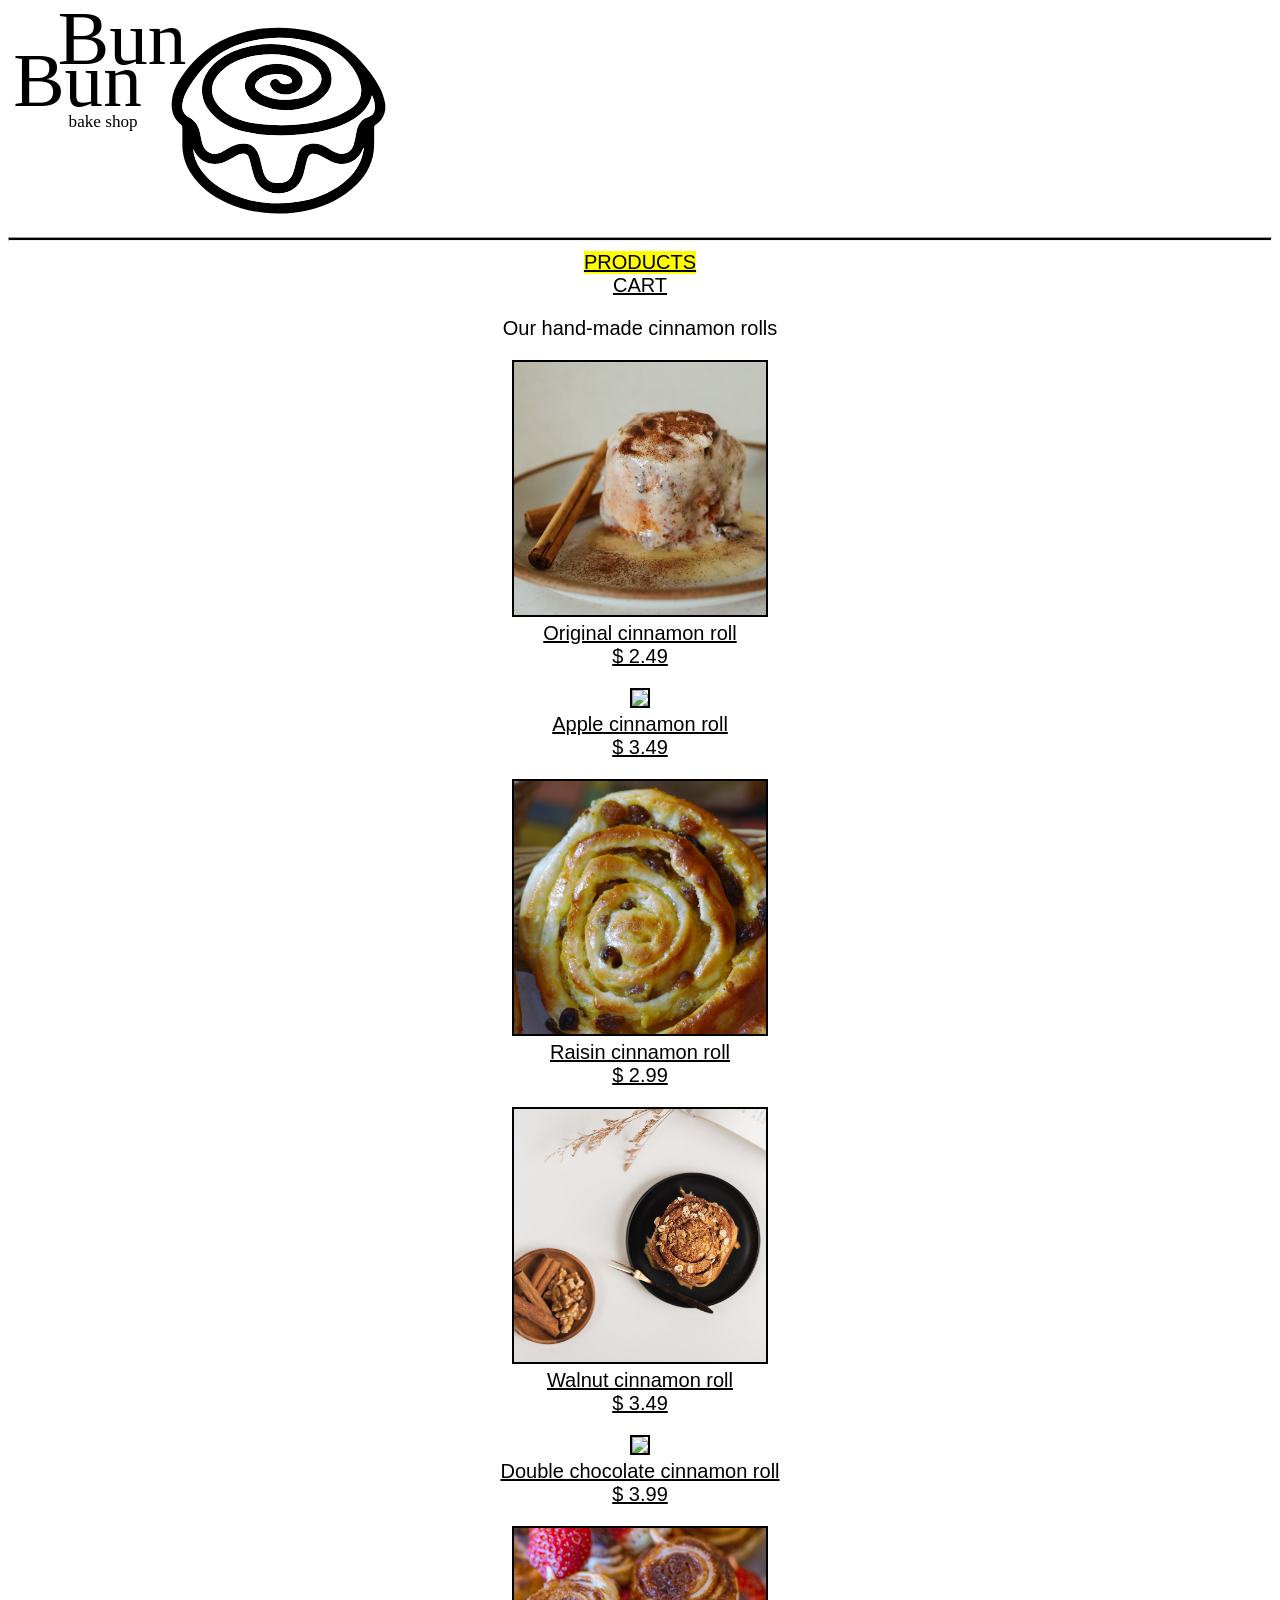
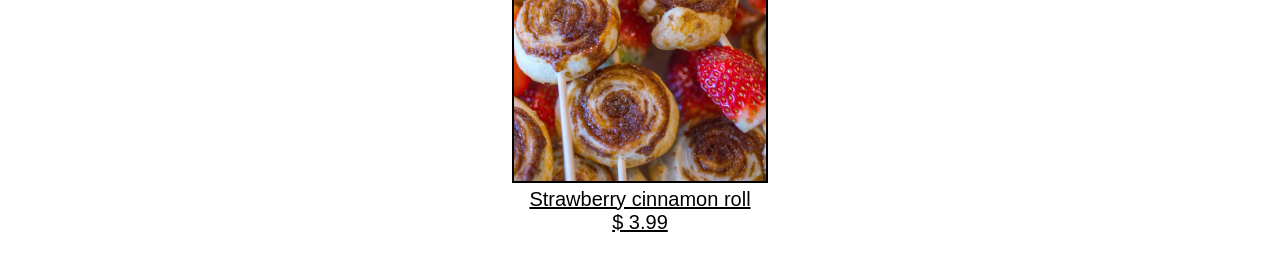
==== solution-hw1/index.html @ 65956656 "created basic structure of index" ====
<!DOCTYPE html>
<html lang="en">
<meta charset="UTF-8">
  
  <head>
    <title>Bun Bun Bake Shop Product Gallery</title>
    <meta charset="UTF-8">
    <link rel="stylesheet" href="stylesheet.css">
  </head>
  
  <body>

    <img src="logo/logo-01.svg" class="logo">
    <hr>

    <div class="productgallery">

      <div>
        <a href="./index.html" class="selected">PRODUCTS</a>
        <a href="./cart.html">CART</a>
      </div>
      
      <p>Our hand-made cinnamon rolls</p>

      <div class="product">
        <a href="originalcinnamonroll.html">
          <p><img src="products/original-cinnamon-roll.jpg" class="galleryimage">
            <br>Original cinnamon roll<br>$ 2.49</p>
        </a>
      </div>
       
      <div class="product">
        <a href="./originalcinnamonroll.html">
          <p><img src="products/apple-cinnamon-roll.jpg" class="galleryimage">
            <br>Apple cinnamon roll<br>$ 3.49</p>
        </a>
      </div>

      <div class="product"> 
        <a href="./originalcinnamonroll.html">
          <p><img src="products/raisin-cinnamon-roll.jpg" class="galleryimage">
            <br>Raisin cinnamon roll<br>$ 2.99</p>
        </a>
      </div>

      <div class="product">
        <a href="./originalcinnamonroll.html">
          <p><img src="products/walnut-cinnamon-roll.jpg" class="galleryimage">
            <br>Walnut cinnamon roll<br>$ 3.49</p>
        </a>
      </div>

      <div class="product">
        <a href="./originalcinnamonroll.html">
          <p><img src="products/double-chocolate-cinnamon-roll.jpg" class="galleryimage">
            <br>Double chocolate cinnamon roll<br>$ 3.99</p>
        </a>
      </div>

      <div class="product">
        <a href="./originalcinnamonroll.html">
          <p><img src="products/strawberry-cinnamon-roll.jpg" class="galleryimage">
            <br>Strawberry cinnamon roll<br>$ 3.99</p>
        </a>
      </div>

    </div>
       

  </body>

</html>
---- solution-hw1/stylesheet.css ----
body {
    font-family: Roboto, Helvetica, sans-serif;
    font-size: 20px;
}

hr {
    height:2px;
    background-color: black;
}

a:link {
    color: black;
}

a:hover {
    font-weight: 550;
}

.productgallery {
    text-align: center;
    margin-left: auto;
    margin-right: auto;
    height: auto;
}

.selected {
    display: block;
    text-align: center;
    margin-left: auto;
    margin-right: auto;
    background-color: yellow;
    width: fit-content;
}


.logo {
    width: 30%;
}

.galleryimage{
    width:20%;
    margin: auto auto;
    border:2px solid black;
}

.button {
    border:3px solid black;
    color: black;
    background-color: yellow;
    padding: 8px 20px;
    text-align: center;
    text-decoration: none;
    display: inline-block;
    font-size: 12px;
    font-weight: bold;
    margin: 4px 2px;
  }

.product {
    margin-top: 20px;
    margin-bottom: 20px;
    /* How do I align text to center-left */
}
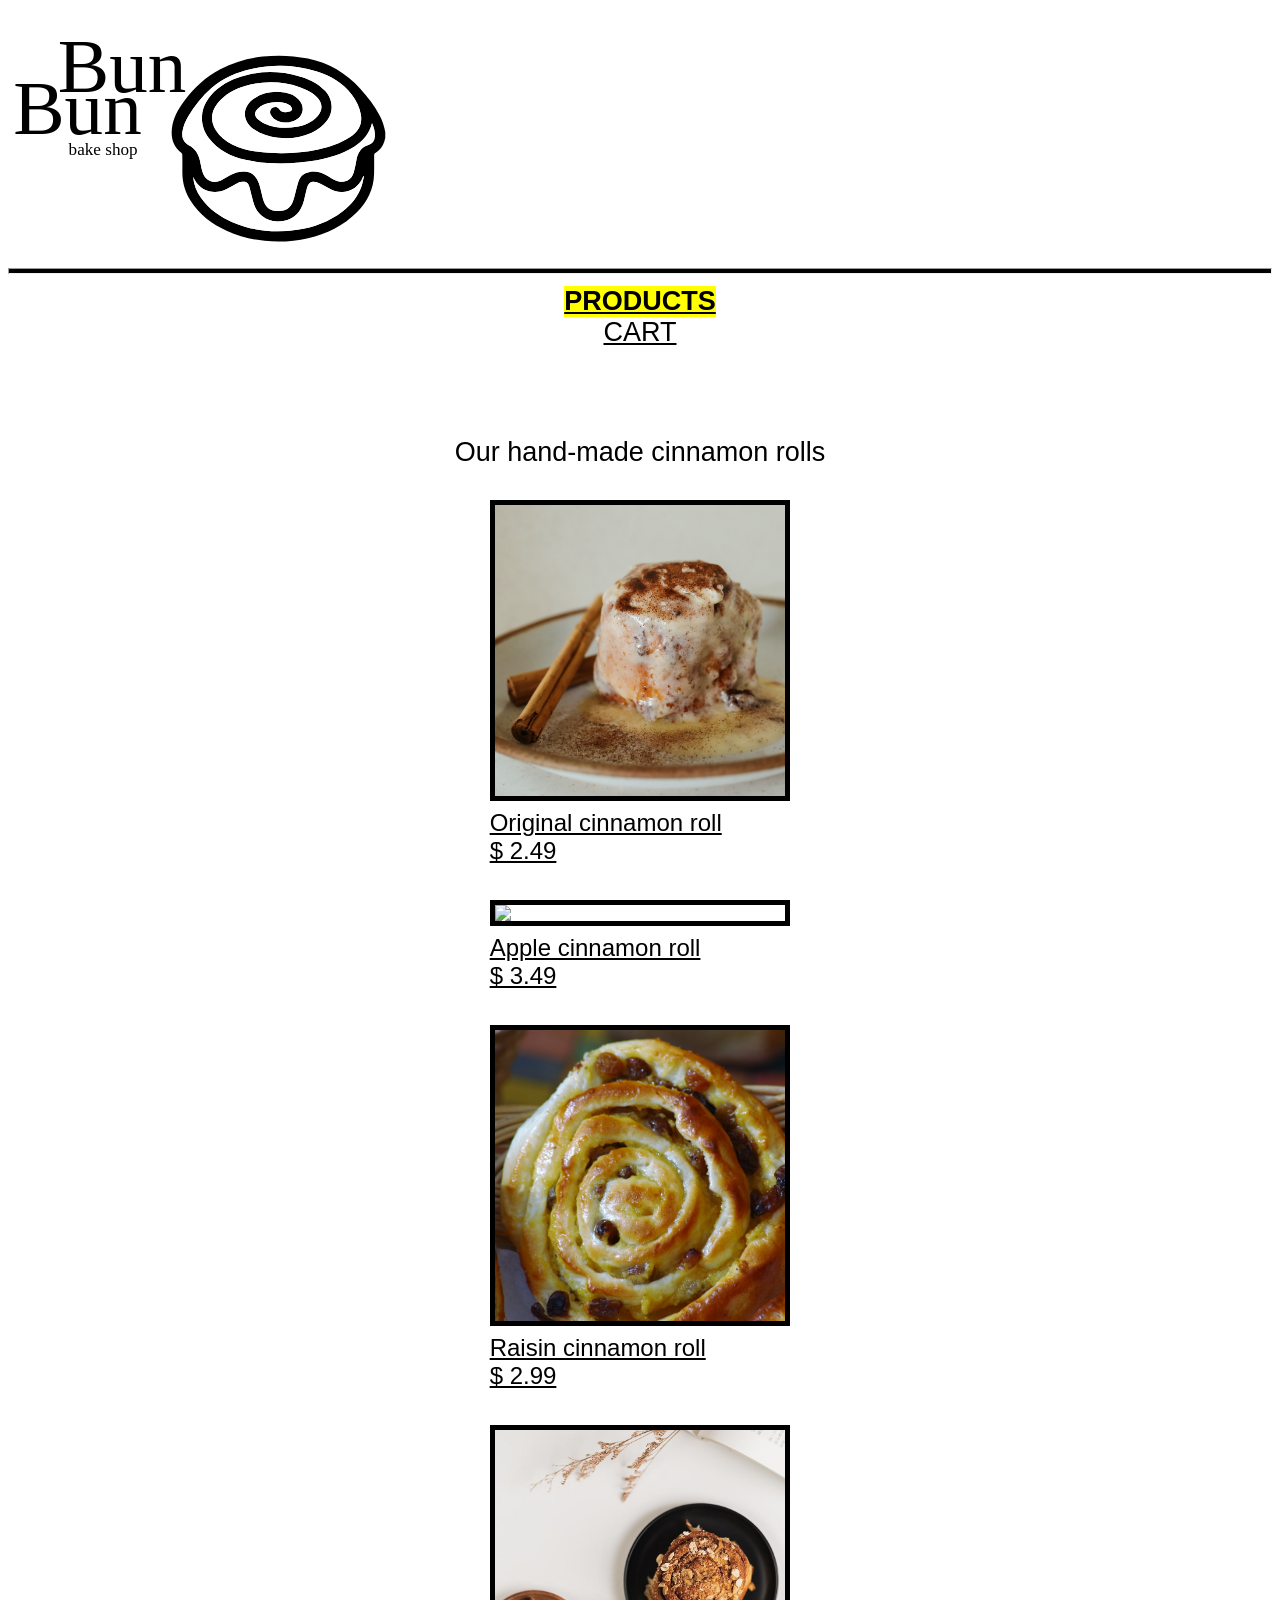
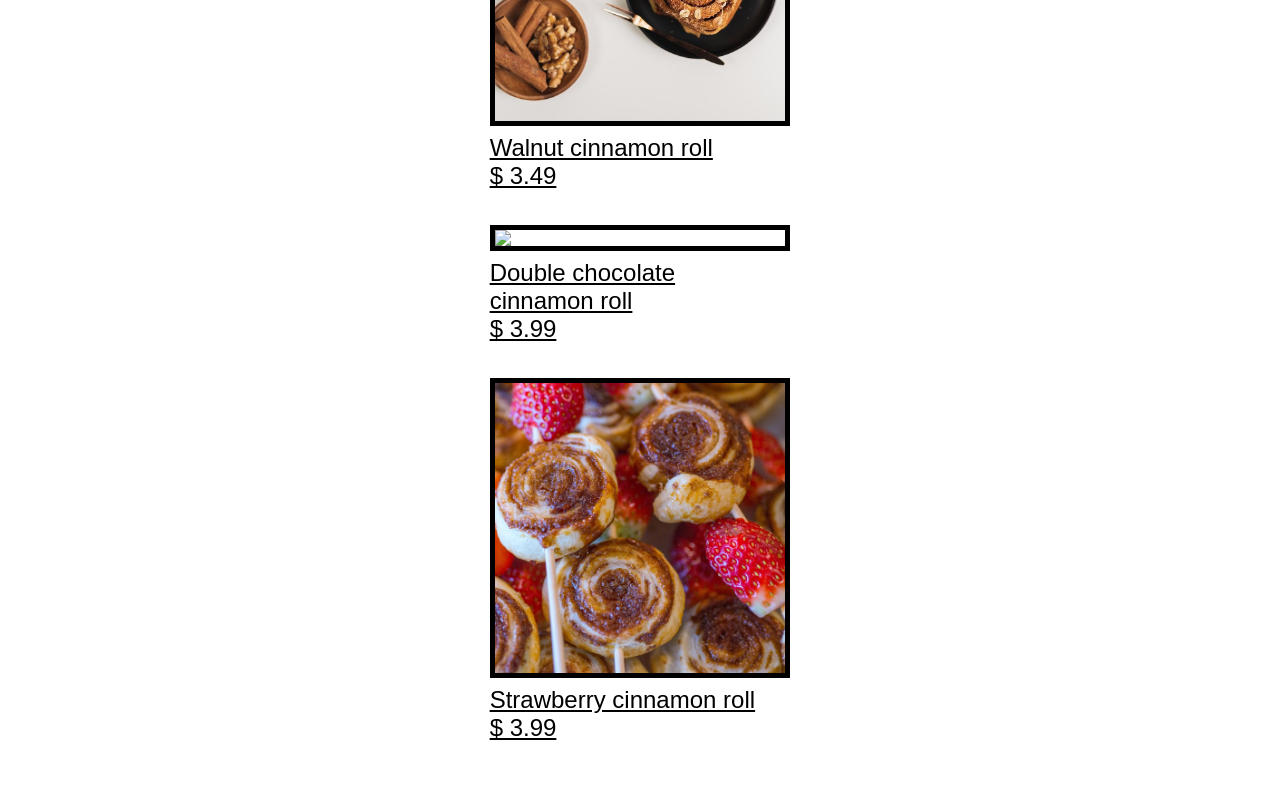
==== commit 8a3d879d: "finished design of index w correct proportions" ====
--- a/solution-hw1/index.html
+++ b/solution-hw1/index.html
@@ -10,59 +10,59 @@
   
   <body>
 
-    <img src="logo/logo-01.svg" class="logo">
+    <br><img src="logo/logo-01.svg" class="logo"><br>
     <hr>
 
     <div class="productgallery">
 
-      <div>
+      <div class="intro">
         <a href="./index.html" class="selected">PRODUCTS</a>
-        <a href="./cart.html">CART</a>
+        <a href="./cart.html">CART</a><br><br><br>
+        <p>Our hand-made cinnamon rolls</p>
       </div>
-      
-      <p>Our hand-made cinnamon rolls</p>
 
       <div class="product">
         <a href="originalcinnamonroll.html">
-          <p><img src="products/original-cinnamon-roll.jpg" class="galleryimage">
-            <br>Original cinnamon roll<br>$ 2.49</p>
+          <img src="products/original-cinnamon-roll.jpg" class="galleryimage">
+          <p class="nameandprice">Original cinnamon roll<br>$ 2.49</p>
         </a>
       </div>
        
       <div class="product">
         <a href="./originalcinnamonroll.html">
-          <p><img src="products/apple-cinnamon-roll.jpg" class="galleryimage">
-            <br>Apple cinnamon roll<br>$ 3.49</p>
+          <img src="products/apple-cinnamon-roll.jpg" class="galleryimage">
+            <p class="nameandprice">Apple cinnamon roll<br>$ 3.49</p>
         </a>
       </div>
 
       <div class="product"> 
         <a href="./originalcinnamonroll.html">
-          <p><img src="products/raisin-cinnamon-roll.jpg" class="galleryimage">
-            <br>Raisin cinnamon roll<br>$ 2.99</p>
+          <img src="products/raisin-cinnamon-roll.jpg" class="galleryimage">
+          <p class="nameandprice">Raisin cinnamon roll<br>$ 2.99</p>
         </a>
       </div>
 
       <div class="product">
         <a href="./originalcinnamonroll.html">
-          <p><img src="products/walnut-cinnamon-roll.jpg" class="galleryimage">
-            <br>Walnut cinnamon roll<br>$ 3.49</p>
+          <img src="products/walnut-cinnamon-roll.jpg" class="galleryimage">
+          <p class="nameandprice">Walnut cinnamon roll<br>$ 3.49</p>
         </a>
       </div>
 
       <div class="product">
         <a href="./originalcinnamonroll.html">
-          <p><img src="products/double-chocolate-cinnamon-roll.jpg" class="galleryimage">
-            <br>Double chocolate cinnamon roll<br>$ 3.99</p>
+          <img src="products/double-chocolate-cinnamon-roll.jpg" class="galleryimage">
+          <p class="nameandprice">Double chocolate cinnamon roll<br>$ 3.99</p>
         </a>
       </div>
 
       <div class="product">
         <a href="./originalcinnamonroll.html">
-          <p><img src="products/strawberry-cinnamon-roll.jpg" class="galleryimage">
-            <br>Strawberry cinnamon roll<br>$ 3.99</p>
+          <img src="products/strawberry-cinnamon-roll.jpg" class="galleryimage">
+          <p class="nameandprice">Strawberry cinnamon roll<br>$ 3.99</p>
         </a>
       </div>
+      <br>
 
     </div>
        
--- a/solution-hw1/stylesheet.css
+++ b/solution-hw1/stylesheet.css
@@ -1,10 +1,10 @@
 body {
     font-family: Roboto, Helvetica, sans-serif;
-    font-size: 20px;
+    font-size: 24px;
 }
 
 hr {
-    height:2px;
+    height: 4px;
     background-color: black;
 }
 
@@ -12,15 +12,22 @@
     color: black;
 }
 
-a:hover {
+/* a:hover {
+    font-weight: 550;
+} */
+
+.product:hover { 
+    background-color: yellow;
     font-weight: 550;
 }
 
 .productgallery {
-    text-align: center;
+    /* text-align: center;
     margin-left: auto;
-    margin-right: auto;
+    margin-right: auto; */
     height: auto;
+/* 
+    width: 25%; */
 }
 
 .selected {
@@ -30,21 +37,29 @@
     margin-right: auto;
     background-color: yellow;
     width: fit-content;
+    font-weight: 700;
 }
 
+.intro {
+    text-align: center;
+    font-size: 27px;
+}
 
 .logo {
     width: 30%;
 }
 
 .galleryimage{
-    width:20%;
-    margin: auto auto;
-    border:2px solid black;
+    width: 100%;
+    /* margin: auto auto; */
+    border:5px solid;
+    display: block; 
+    margin-bottom: 0px; 
+    /* margin-top: 40px; */
 }
 
 .button {
-    border:3px solid black;
+    border: 5px solid;
     color: black;
     background-color: yellow;
     padding: 8px 20px;
@@ -57,7 +72,19 @@
   }
 
 .product {
-    margin-top: 20px;
-    margin-bottom: 20px;
-    /* How do I align text to center-left */
+    /* margin-top: 10px; */
+    margin-bottom: 30px;
+    /* text-align: left; */
+    margin-right: auto; 
+    margin-left: auto; 
+    width: 23%;
+    padding-top: 5px;
+    padding-left: 5px;
+    padding-right: 15px;
+    /* padding helps create nice yellow border around container when hovered over */
+}
+
+.nameandprice {
+    margin-bottom: 2px;
+    margin-top: 8px; 
 }
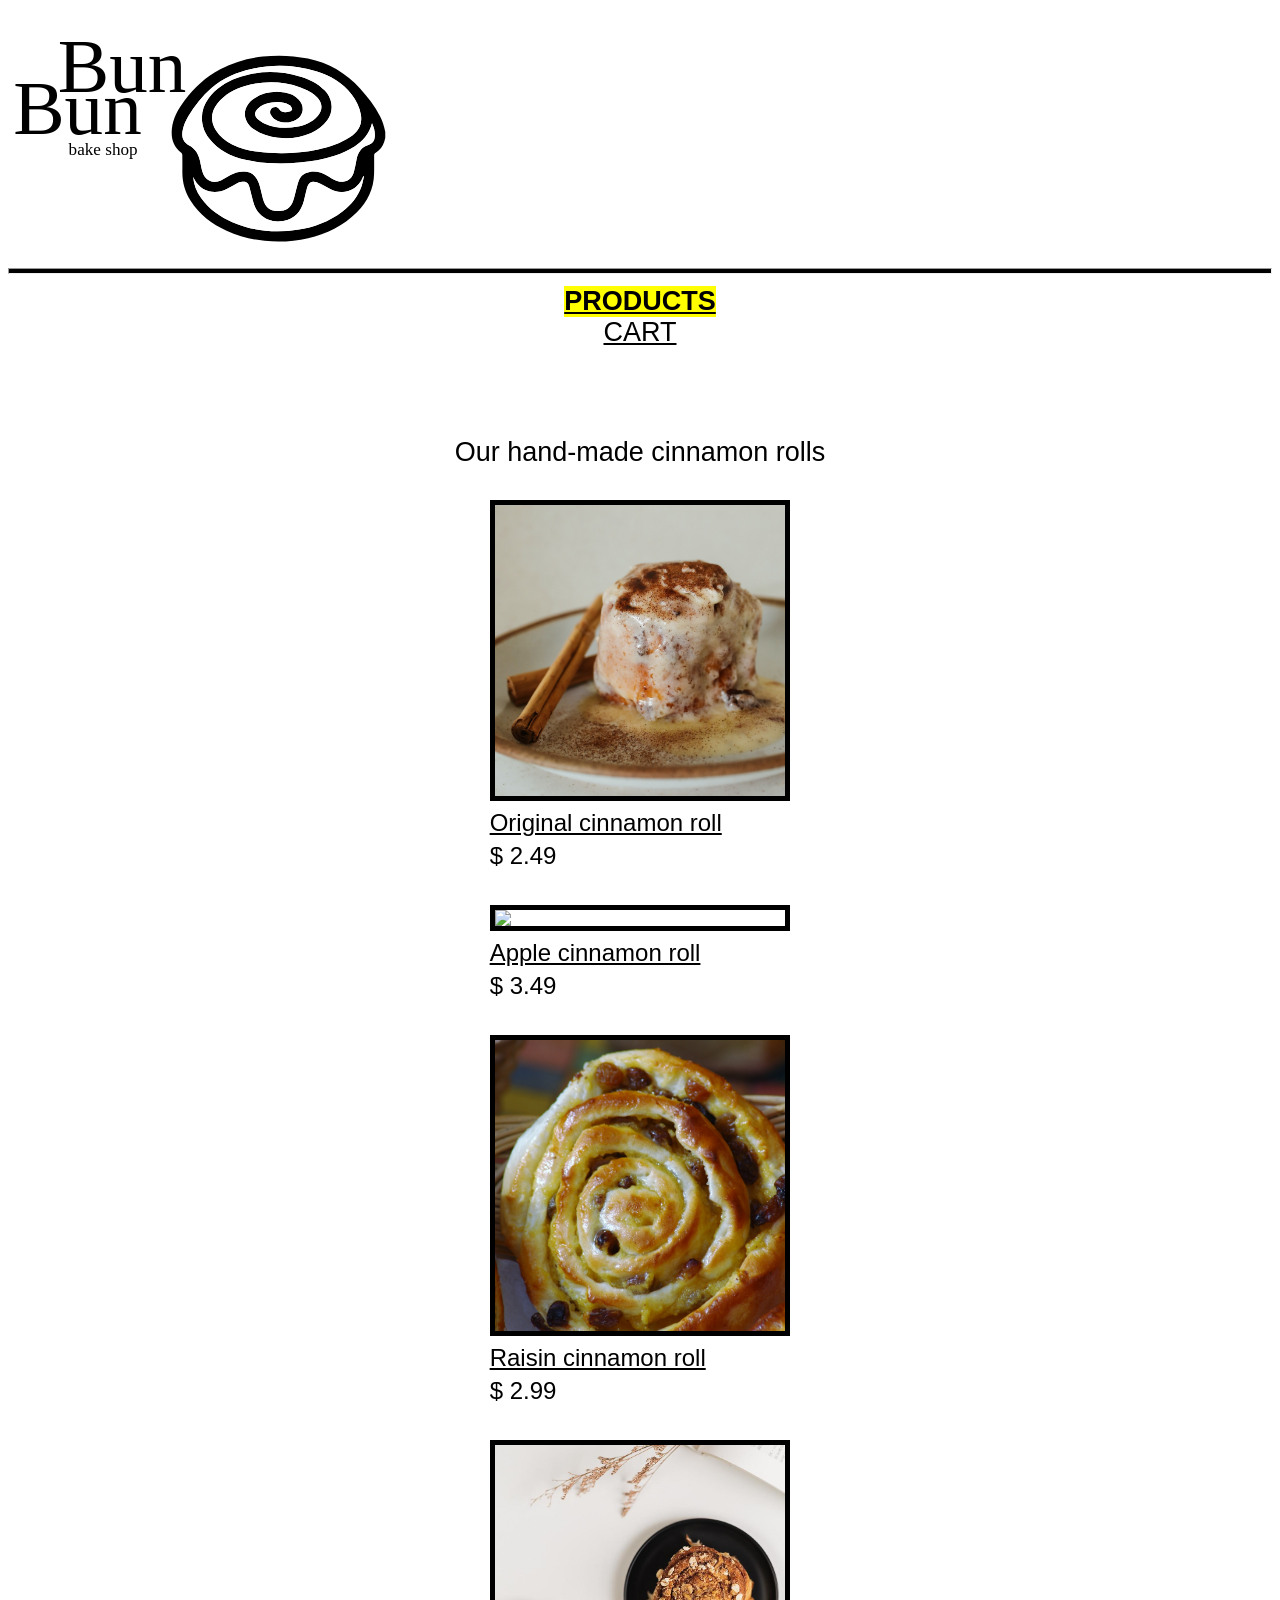
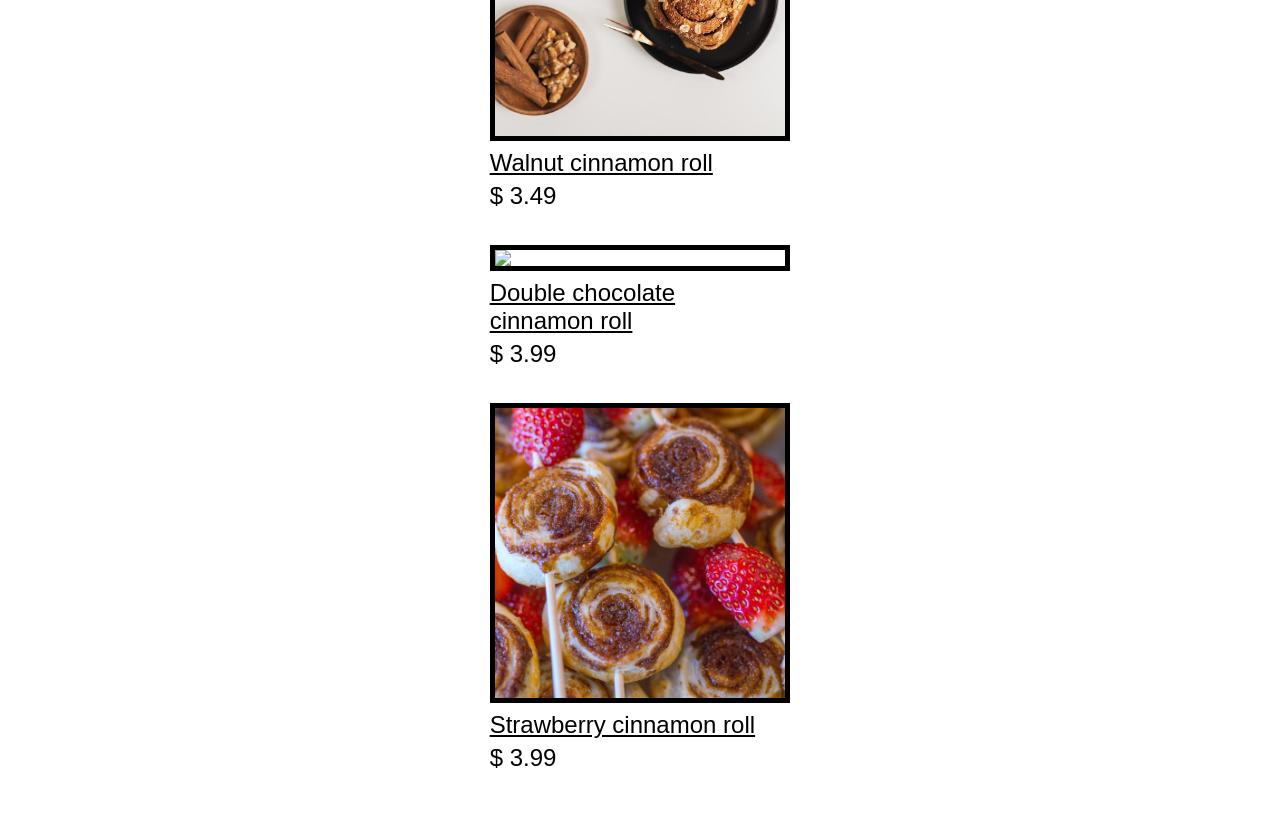
==== commit dd324f55: "removed underline under price" ====
--- a/solution-hw1/index.html
+++ b/solution-hw1/index.html
@@ -24,43 +24,45 @@
       <div class="product">
         <a href="originalcinnamonroll.html">
           <img src="products/original-cinnamon-roll.jpg" class="galleryimage">
-          <p class="nameandprice">Original cinnamon roll<br>$ 2.49</p>
-        </a>
+          <p class="nameandprice">Original cinnamon roll</p></a>
+          <p class="price">$ 2.49</p>
+        
       </div>
        
       <div class="product">
         <a href="./originalcinnamonroll.html">
           <img src="products/apple-cinnamon-roll.jpg" class="galleryimage">
-            <p class="nameandprice">Apple cinnamon roll<br>$ 3.49</p>
-        </a>
+            <p class="nameandprice">Apple cinnamon roll</p></a>
+            <p class="price">$ 3.49</p>
+        
       </div>
 
       <div class="product"> 
         <a href="./originalcinnamonroll.html">
           <img src="products/raisin-cinnamon-roll.jpg" class="galleryimage">
-          <p class="nameandprice">Raisin cinnamon roll<br>$ 2.99</p>
-        </a>
+          <p class="nameandprice">Raisin cinnamon roll</p></a>
+          <p class="price">$ 2.99</p>
       </div>
 
       <div class="product">
         <a href="./originalcinnamonroll.html">
           <img src="products/walnut-cinnamon-roll.jpg" class="galleryimage">
-          <p class="nameandprice">Walnut cinnamon roll<br>$ 3.49</p>
-        </a>
+          <p class="nameandprice">Walnut cinnamon roll</p></a>
+          <p class="price">$ 3.49</p>
       </div>
 
       <div class="product">
         <a href="./originalcinnamonroll.html">
           <img src="products/double-chocolate-cinnamon-roll.jpg" class="galleryimage">
-          <p class="nameandprice">Double chocolate cinnamon roll<br>$ 3.99</p>
-        </a>
+          <p class="nameandprice">Double chocolate cinnamon roll</p></a>
+          <p class="price">$ 3.99</p>
       </div>
 
       <div class="product">
         <a href="./originalcinnamonroll.html">
           <img src="products/strawberry-cinnamon-roll.jpg" class="galleryimage">
-          <p class="nameandprice">Strawberry cinnamon roll<br>$ 3.99</p>
-        </a>
+          <p class="nameandprice">Strawberry cinnamon roll</p></a>
+          <p class="price">$ 3.99</p>
       </div>
       <br>
 
--- a/solution-hw1/stylesheet.css
+++ b/solution-hw1/stylesheet.css
@@ -12,13 +12,13 @@
     color: black;
 }
 
-/* a:hover {
-    font-weight: 550;
-} */
-
 .product:hover { 
     background-color: yellow;
     font-weight: 550;
+}
+
+.price {
+    margin-top: 5px;
 }
 
 .productgallery {
@@ -58,17 +58,11 @@
     /* margin-top: 40px; */
 }
 
-.button {
-    border: 5px solid;
-    color: black;
-    background-color: yellow;
-    padding: 8px 20px;
+.remove {
+    font-weight: 800px;
+    font-size: 14px;
     text-align: center;
-    text-decoration: none;
-    display: inline-block;
-    font-size: 12px;
-    font-weight: bold;
-    margin: 4px 2px;
+
   }
 
 .product {
@@ -84,7 +78,22 @@
     /* padding helps create nice yellow border around container when hovered over */
 }
 
+.cartitem {
+    margin-right: auto; 
+    margin-left: auto; 
+    text-align: center;
+    width: 30%
+}
+
+.cartimage {
+    width: 30%;
+    border: 3px solid;
+    /* display: block;  */
+    text-align: center;
+    margin-bottom: 0px; 
+}
+
 .nameandprice {
-    margin-bottom: 2px;
+    margin-bottom: 0px;
     margin-top: 8px; 
 }
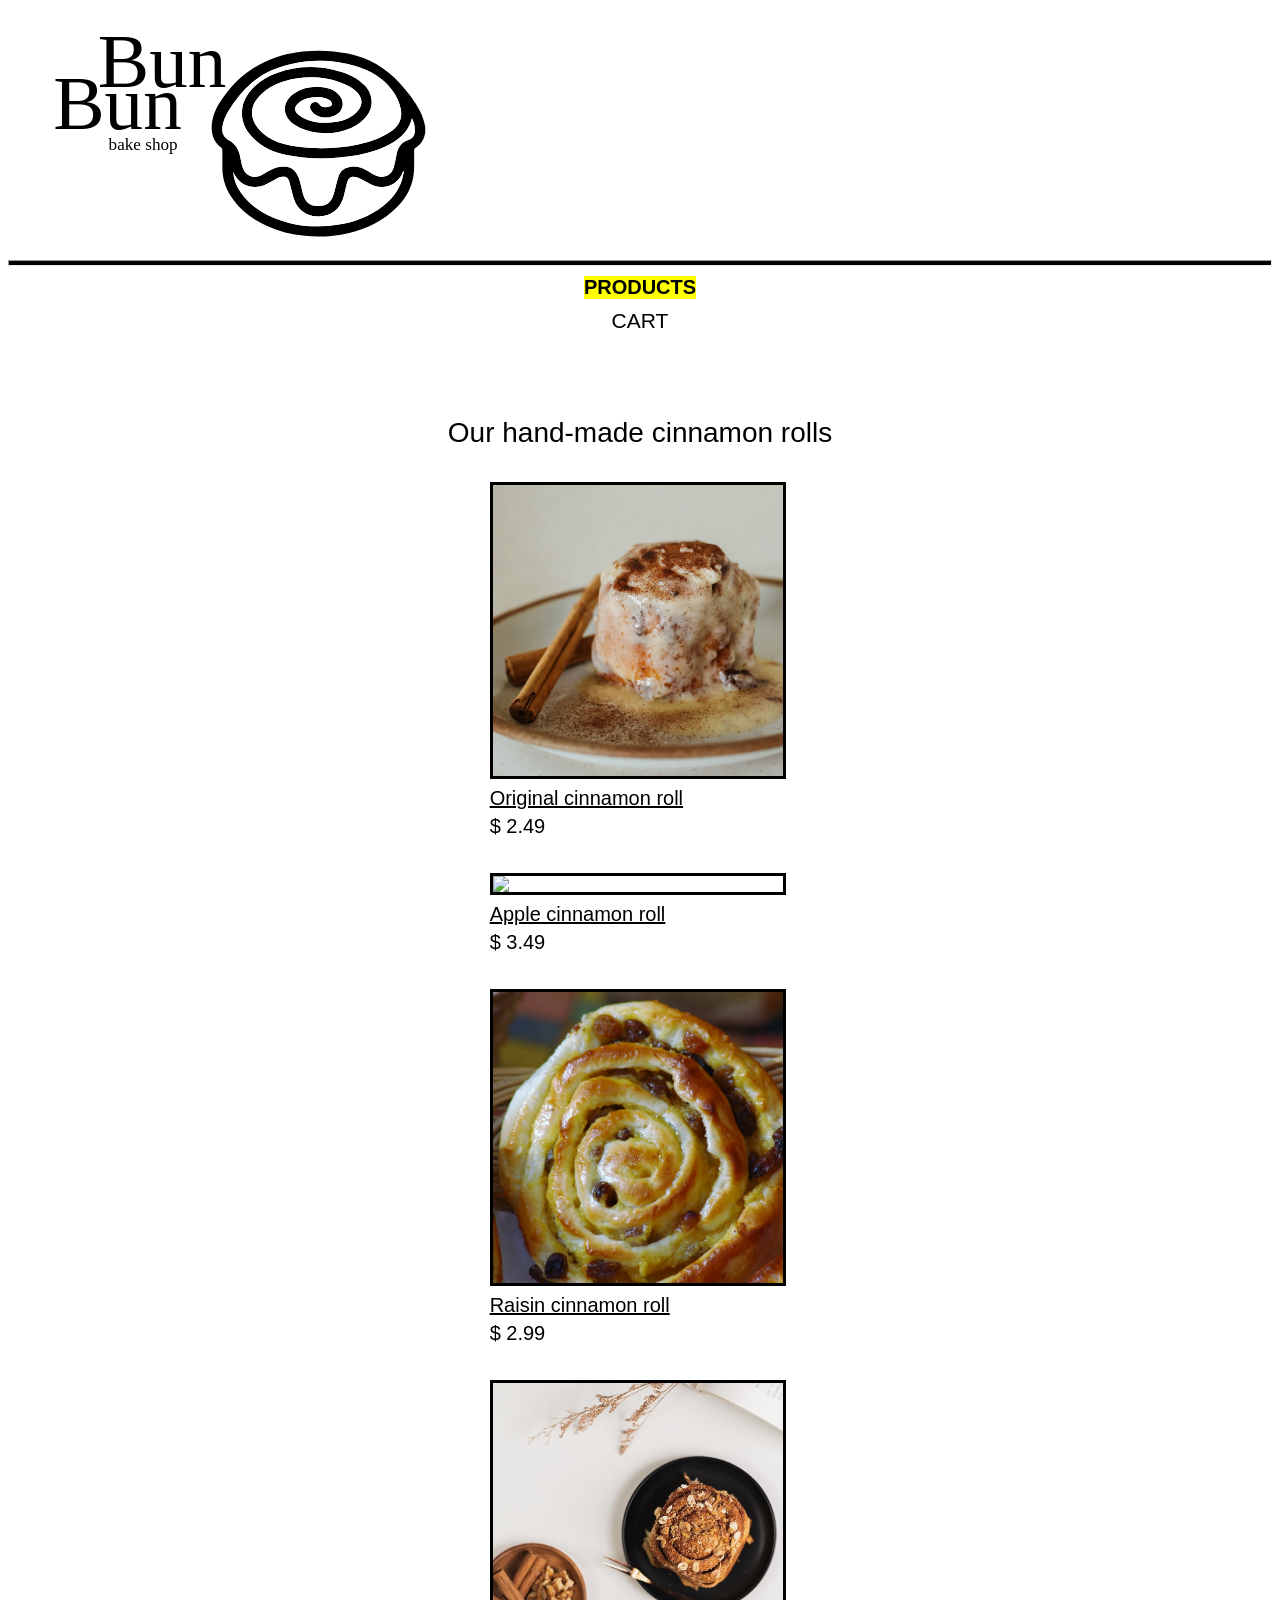
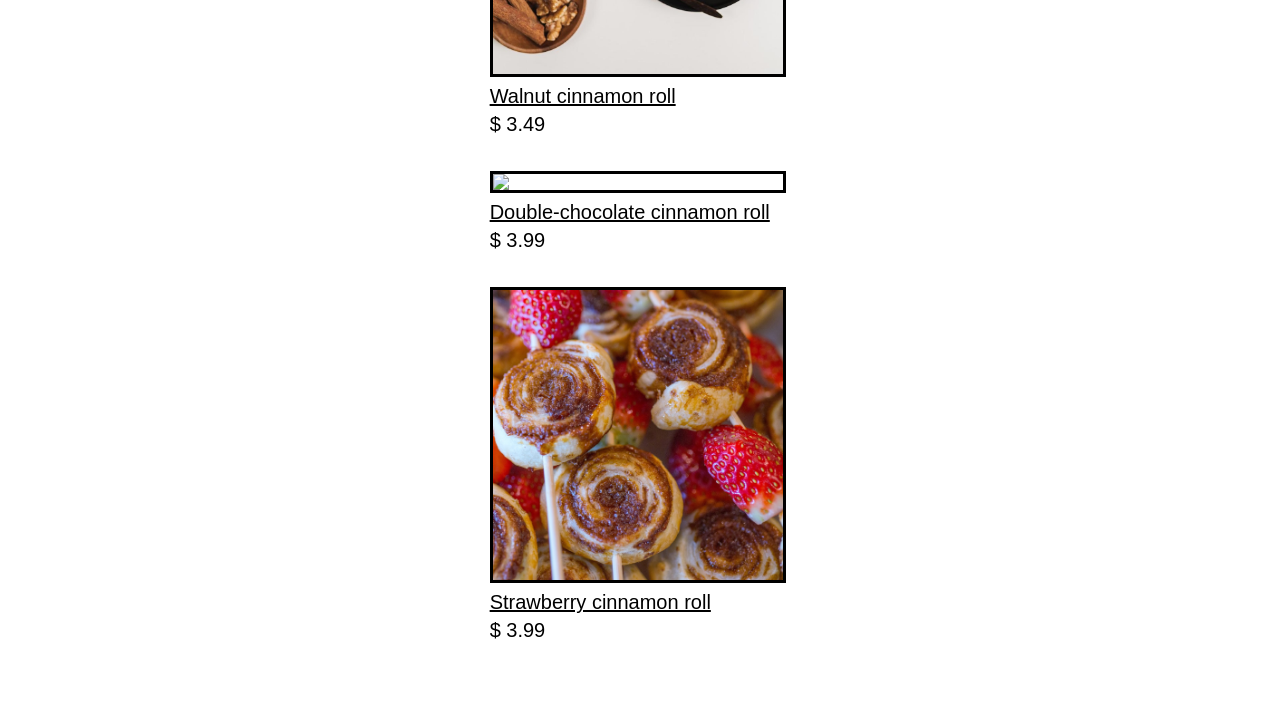
==== commit d34744e1: "Completed index/gallery page" ====
--- a/solution-hw1/index.html
+++ b/solution-hw1/index.html
@@ -15,10 +15,10 @@
 
     <div class="productgallery">
 
-      <div class="intro">
+      <div>
         <a href="./index.html" class="selected">PRODUCTS</a>
-        <a href="./cart.html">CART</a><br><br><br>
-        <p>Our hand-made cinnamon rolls</p>
+        <a href="./cart.html" class="intro">CART</a><br><br>
+        <p class="title">Our hand-made cinnamon rolls</p>
       </div>
 
       <div class="product">
@@ -54,7 +54,7 @@
       <div class="product">
         <a href="./originalcinnamonroll.html">
           <img src="products/double-chocolate-cinnamon-roll.jpg" class="galleryimage">
-          <p class="nameandprice">Double chocolate cinnamon roll</p></a>
+          <p class="nameandprice">Double-chocolate cinnamon roll</p></a>
           <p class="price">$ 3.99</p>
       </div>
 
--- a/solution-hw1/stylesheet.css
+++ b/solution-hw1/stylesheet.css
@@ -1,6 +1,7 @@
 body {
-    font-family: Roboto, Helvetica, sans-serif;
-    font-size: 24px;
+    font-family: Gill Sans, Verdana, Arial;
+    font-size: 20px;
+    font-weight: 300;
 }
 
 hr {
@@ -38,31 +39,45 @@
     background-color: yellow;
     width: fit-content;
     font-weight: 700;
+    text-decoration: none;
 }
 
 .intro {
     text-align: center;
-    font-size: 27px;
+    font-size: 21px;
+    margin-left: auto;
+    margin-right: auto;
+    display: block;
+    text-decoration: none;
+    padding-bottom: 10px;
+    padding-top: 10px;
+}
+
+.title {
+    font-size: 28px;
+    margin-left: auto;
+    margin-right: auto;
+    text-align: center;
 }
 
 .logo {
+    padding-left: 40px;
     width: 30%;
 }
 
 .galleryimage{
     width: 100%;
-    /* margin: auto auto; */
-    border:5px solid;
+    border: 3px solid;
     display: block; 
     margin-bottom: 0px; 
     /* margin-top: 40px; */
 }
 
 .remove {
-    font-weight: 800px;
-    font-size: 14px;
+    font-weight: 900px;
+    font-size: 12px;
     text-align: center;
-
+    margin-top: 0px; 
   }
 
 .product {
@@ -87,7 +102,7 @@
 
 .cartimage {
     width: 30%;
-    border: 3px solid;
+    border: 2.5px solid;
     /* display: block;  */
     text-align: center;
     margin-bottom: 0px; 
@@ -96,4 +111,24 @@
 .nameandprice {
     margin-bottom: 0px;
     margin-top: 8px; 
+}
+
+.bottom {
+    width: 60%;
+    text-align: center;
+    margin-left: auto;
+    margin-right: auto;
+}
+
+.button {
+    width: 20%;
+    /* display: block; */
+    text-align: center;
+    margin-left: auto;
+    margin-right: auto;
+    border: 2.5px solid;
+    background-color: yellow;
+    padding: 6px;
+    font-weight: 600;
+
 }
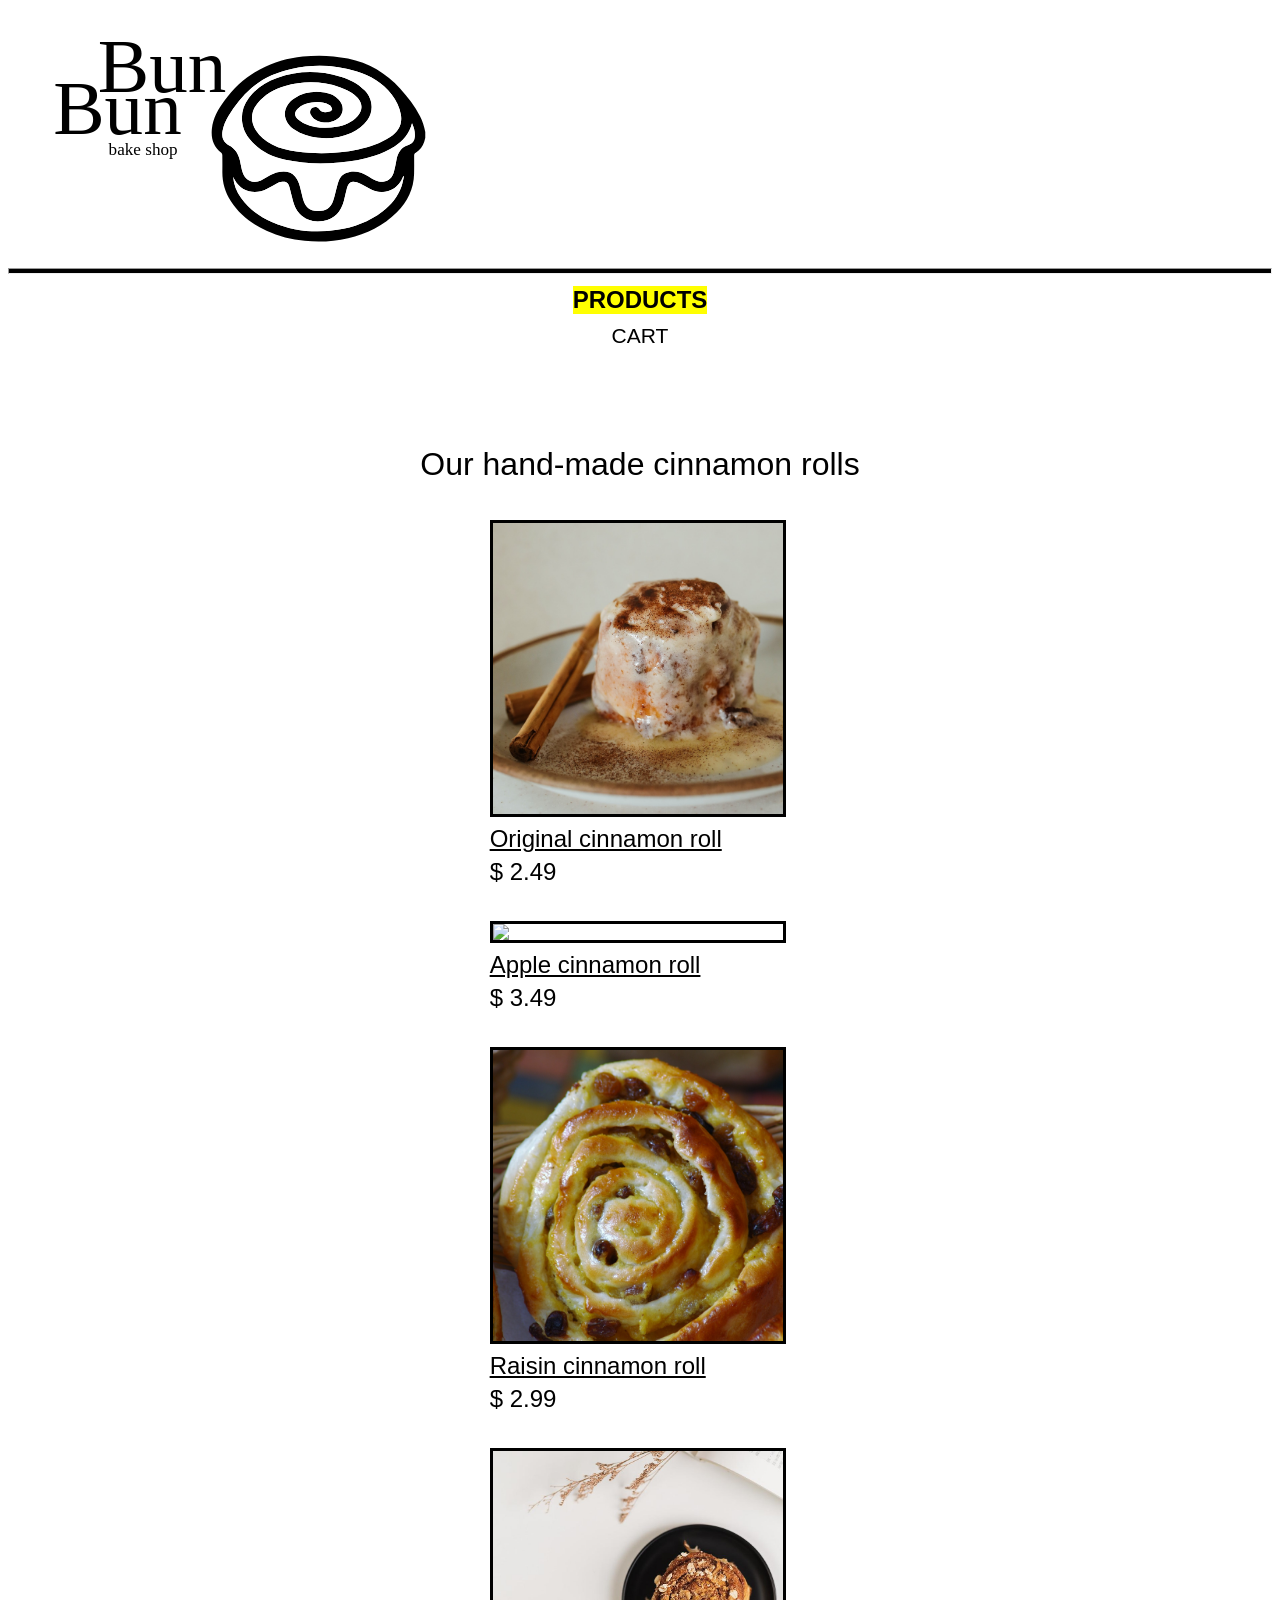
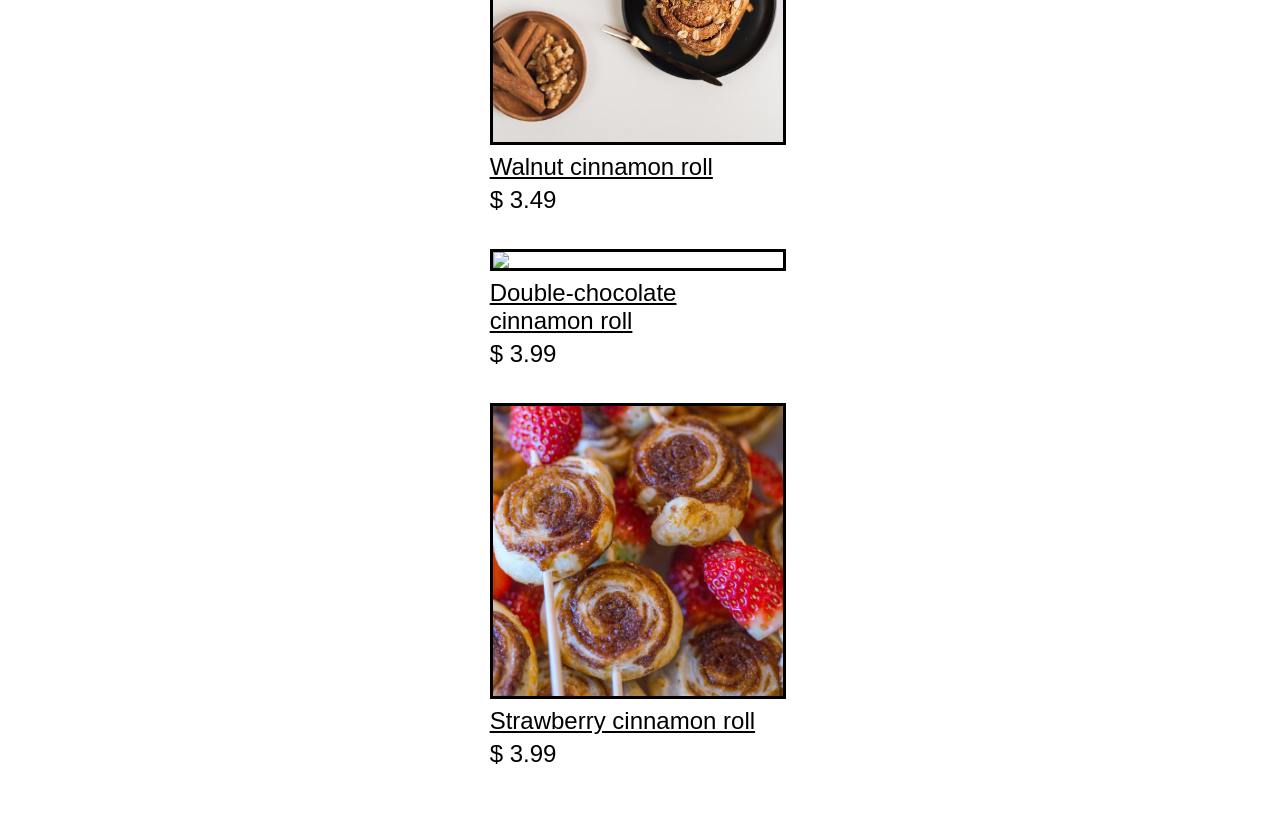
==== commit 59715f10: "resized items on 1200px screen" ====
--- a/solution-hw1/index.html
+++ b/solution-hw1/index.html
@@ -22,7 +22,7 @@
       </div>
 
       <div class="product">
-        <a href="originalcinnamonroll.html">
+        <a href="./detail.html">
           <img src="products/original-cinnamon-roll.jpg" class="galleryimage">
           <p class="nameandprice">Original cinnamon roll</p></a>
           <p class="price">$ 2.49</p>
@@ -30,7 +30,7 @@
       </div>
        
       <div class="product">
-        <a href="./originalcinnamonroll.html">
+        <a href="./detail.html">
           <img src="products/apple-cinnamon-roll.jpg" class="galleryimage">
             <p class="nameandprice">Apple cinnamon roll</p></a>
             <p class="price">$ 3.49</p>
@@ -38,28 +38,28 @@
       </div>
 
       <div class="product"> 
-        <a href="./originalcinnamonroll.html">
+        <a href="./detail.html">
           <img src="products/raisin-cinnamon-roll.jpg" class="galleryimage">
           <p class="nameandprice">Raisin cinnamon roll</p></a>
           <p class="price">$ 2.99</p>
       </div>
 
       <div class="product">
-        <a href="./originalcinnamonroll.html">
+        <a href="./detail.html">
           <img src="products/walnut-cinnamon-roll.jpg" class="galleryimage">
           <p class="nameandprice">Walnut cinnamon roll</p></a>
           <p class="price">$ 3.49</p>
       </div>
 
       <div class="product">
-        <a href="./originalcinnamonroll.html">
+        <a href="./detail.html">
           <img src="products/double-chocolate-cinnamon-roll.jpg" class="galleryimage">
           <p class="nameandprice">Double-chocolate cinnamon roll</p></a>
           <p class="price">$ 3.99</p>
       </div>
 
       <div class="product">
-        <a href="./originalcinnamonroll.html">
+        <a href="./detail.html">
           <img src="products/strawberry-cinnamon-roll.jpg" class="galleryimage">
           <p class="nameandprice">Strawberry cinnamon roll</p></a>
           <p class="price">$ 3.99</p>
--- a/solution-hw1/stylesheet.css
+++ b/solution-hw1/stylesheet.css
@@ -1,6 +1,6 @@
 body {
     font-family: Gill Sans, Verdana, Arial;
-    font-size: 20px;
+    font-size: 24px;
     font-weight: 300;
 }
 
@@ -54,7 +54,7 @@
 }
 
 .title {
-    font-size: 28px;
+    font-size: 32px;
     margin-left: auto;
     margin-right: auto;
     text-align: center;
@@ -111,6 +111,7 @@
 .nameandprice {
     margin-bottom: 0px;
     margin-top: 8px; 
+    width: 95%
 }
 
 .bottom {
@@ -128,7 +129,7 @@
     margin-right: auto;
     border: 2.5px solid;
     background-color: yellow;
-    padding: 6px;
+    padding: 10px 6px;
     font-weight: 600;
 
 }
